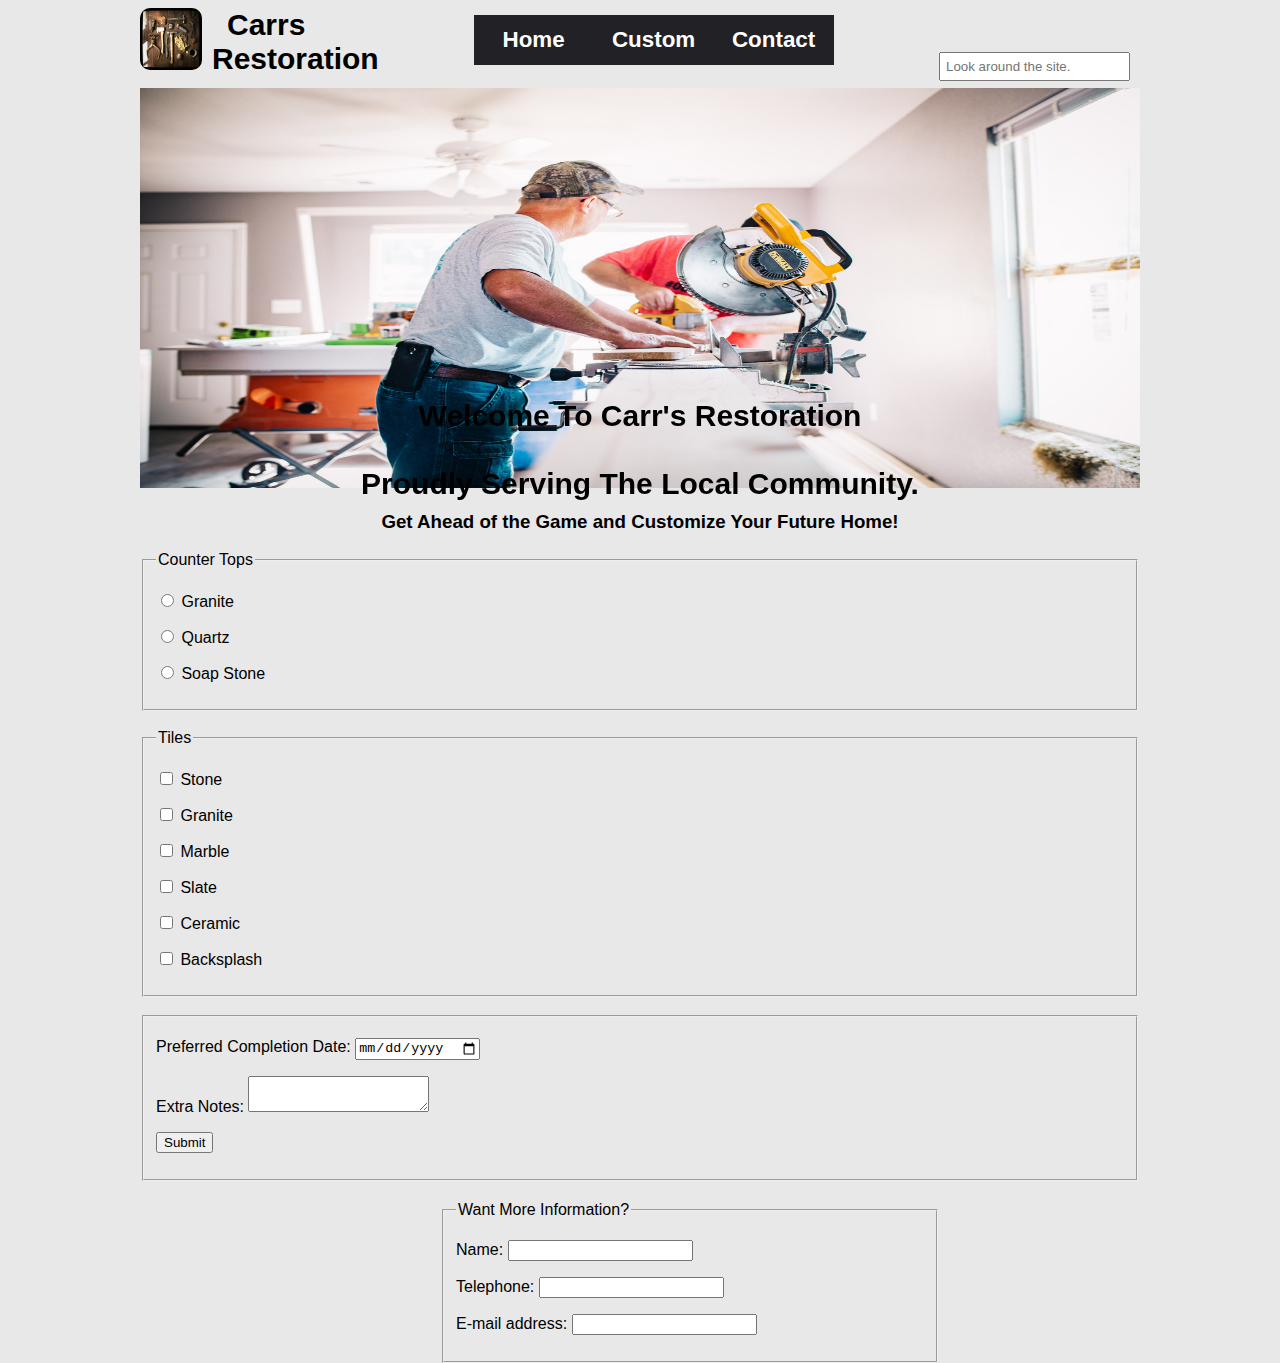
==== custom.html @ 06e6eeca "Store Project" ====
<!DOCTYPE html>
<html>
<head>
	<style>
<link href="https://fonts.googleapis.com/css?family=Fjalla+One" rel="stylesheet">
	</style>
	<link rel="stylesheet" type="text/css" href="custom.css">
	<title>Carr's Restoration</title>
</head>
<body>
	<header id="main-header">
		<!-- logo -->
	
		<img id="logo" src="storeimages/tools.jpg">
	
		<!--Store title-->
		<span id="header-name">Carrs<br/> Restoration</span>

		<!--Input Field-->
		<input type="search" id="search" placeholder="Look around the site." />

		<div class="nav">
     		<ul>
        		<li><a href="restoration.html">Home</a></li>
        		<li><a href="custom.html">Custom</a></li>
        		<li><a href="#contactsection">Contact</a></li>
      		</ul>
    	</div>
	</header>

	<section>
	<!--Main Image-->
	<div>
		<div id="title">
			<b>Welcome To Carr's Restoration
			<br/><br/>
				Proudly Serving The Local Community.</b>
		</div>
		<img id="saw" src="storeimages/sawpic.jpg">
	</div>
	</section>
	<center><h3>Get Ahead of the Game and Customize Your Future Home!</h3></center>
	<form>
		<fieldset>
	  		<legend>Counter Tops</legend>
			<!-- correct to look like this instead plz -->
			<p><input type="radio" name="size" id="size1" /><label for="size1"> Granite </label></p>
			<p><label> <input type="radio" name=size> Quartz </label></p>
			<p><label> <input type="radio" name=size> Soap Stone </label></p>
		</fieldset>
	</form>
<br/>

<!--5-->
	<form>
		<fieldset>
			<legend>Tiles</legend>
			<p><label> <input type=checkbox> Stone </label></p>
			<p><label> <input type=checkbox> Granite</label></p>
			<p><label> <input type=checkbox> Marble </label></p>
			<p><label> <input type=checkbox> Slate </label></p>
			<p><label> <input type=checkbox> Ceramic </label></p>
			<p><label> <input type=checkbox> Backsplash </label></p>
		</fieldset>
	</form>
<br>

<!--6-->
	<form>
		<fieldset>
			<p><label>Preferred Completion Date: <input type="date" name="completion"></label></p>
			<p><label>Extra Notes: <textarea></textarea></label></p>
			<p><button>Submit</button></p>
		</fieldset>
	</form>	

	<form class="form">
		<fieldset id="contactsection">
			<legend> Want More Information? </legend>
			<p><label>Name: <input></label></p>
	 		<p><label>Telephone: <input type=tel></label></p>
	 		<p><label>E-mail address: <input type=email></label></p>
		</fieldset>
	</form>
</body>
</html>
---- custom.css ----
body{
	width: 1000px;
	margin-left: auto;
	margin-right: auto;
	font-family: 'Fjalla One', sans-serif;
	background-color: #e8e8e8;
}
header{
	font-weight: bold;
}
#main-header {
	height:80px;
	}
#logo
{
	height: 62px;
	width:62px;
	border-radius: 10px;
	float:left;	
	margin-right: 10px;
}
#header-name {
	font-size: 30px;
	color: black;
	padding: 15px;
	margin: 8px 0px 0px 0px;
} 
#search{
	float: right;
	padding: 5px;
	margin: 10px 10px 0px 0px;
}
#title{
	position: absolute;
    top: 50%;
    left: 50%;
    transform: translate(-50%, -50%);
    text-align: center;
    font-size: 30px;
}
#saw
{
	height: 400px;
	width: 1000px;
	float: center;
}
#contactsection{
	
}
.nav ul {
  list-style: none;
  background-color: #444;
  text-align: center;
  padding: 0;
  margin: 0;
  position: fixed;
  top: 15px;
  left: 37%;
}
.nav li {
  font-family: 'Oswald', sans-serif;
  height: 40px;
  border-bottom: 1px solid #888;
}
 
.nav a {
  text-decoration: none;
  color: #fff;
  display: block;
  transition: .3s background-color;
}
 
.nav a:hover {
  background-color: #005f5f;
}
 
.nav a.active {
  background-color: #fff;
  color: #444;
  cursor: default;
}
 
@media screen and (min-width: 600px) {
  .nav li {
    width: 120px;
    border-bottom: none;
    height: 50px;
    line-height: 50px;
    font-size: 1.4em;
    background-color: #212126;
  }
  .nav li {
    float: left;
    list-style: none;
  }
  .nav ul {
    overflow: auto;
    width: 360px;
    margin: 0 auto;
  }
  .center{
  	text-align: center;
  }
  .form{
    width: 500px;
    position: relative;
    left: 300px;
    top: 20px;
  }
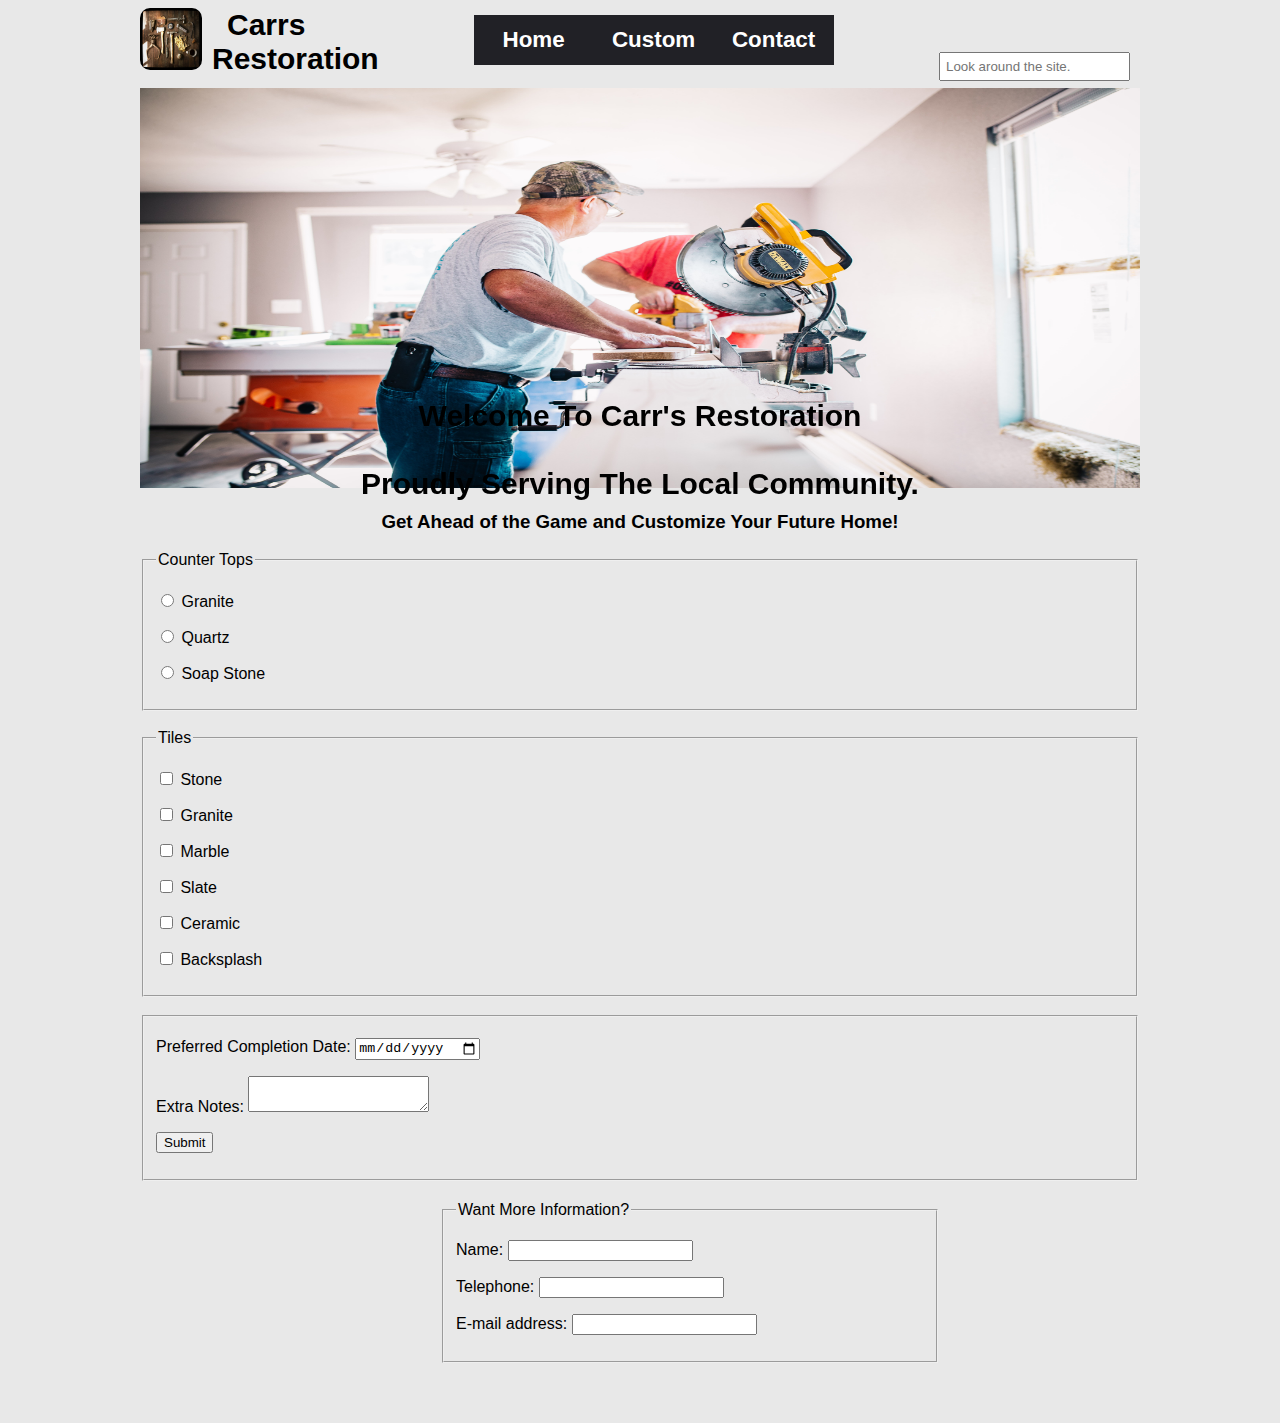
==== commit 24234da8: "Store Final" ====
--- a/custom.html
+++ b/custom.html
@@ -21,7 +21,7 @@
 
 		<div class="nav">
      		<ul>
-        		<li><a href="restoration.html">Home</a></li>
+        		<li><a href="index.html">Home</a></li>
         		<li><a href="custom.html">Custom</a></li>
         		<li><a href="#contactsection">Contact</a></li>
       		</ul>
@@ -82,5 +82,9 @@
 	 		<p><label>E-mail address: <input type=email></label></p>
 		</fieldset>
 	</form>
+	<br/>
+	<br/>
+	<br/>
+	<br/>
 </body>
 </html>